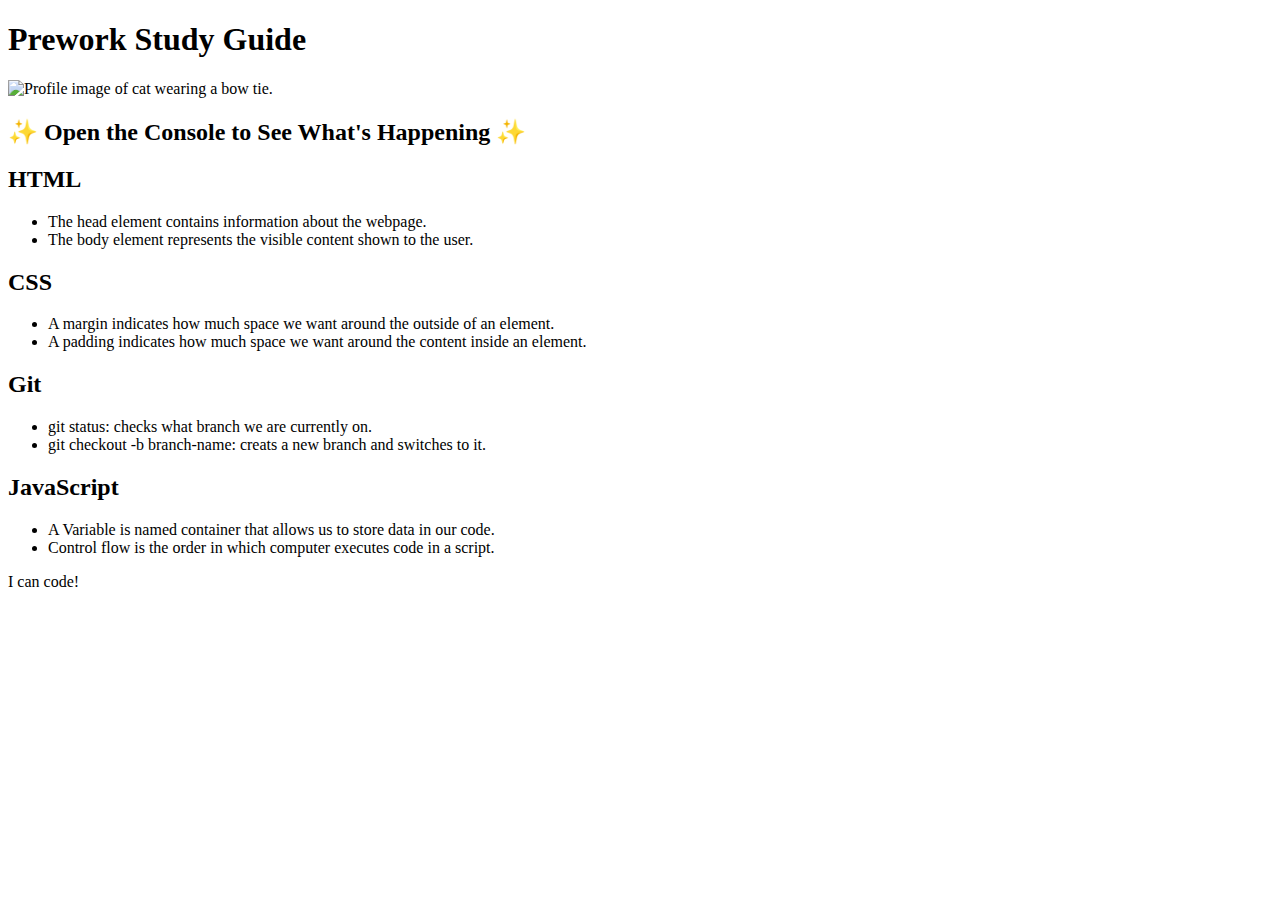
==== index.html @ b55a592f "Update index.html" ====
<!DOCTYPE html>
<html lang="en">
  <head>
    <meta charset="UTF-8" />
    <meta http-equiv="X-UA-Compatible" content="IE=edge" />
    <meta name="viewport" content="width=device-width, initial-scale=1.0" />
    <link rel="stylesheet" href="./assets/style.css">
    <title>Prework Study Guide</title>
  </head>
  <body>
    <header id="top">
      <h1>Prework Study Guide</h1>
      <img src="./assets/bowtie-cat.png" alt="Profile image of cat wearing a bow tie." />
      <h2>✨ Open the Console to See What's Happening ✨</h2>
    </header>
    <main>
      <section class="card" id="html-section">
        <h2>HTML</h2>
        <ul>
          <li>The head element contains information about the webpage.</li>
          <li>The body element represents the visible content shown to the user.</li>
        </ul>
      </section>

      <section class="card" id="css-section">
        <h2>CSS</h2>
        <ul>
          <li>A margin indicates how much space we want around the outside of an element.</li>
          <li>A padding indicates how much space we want around the content inside an element.</li>
        </ul>
      </section>

      <section class="card" id="git-section">
        <h2>Git</h2>
        <ul>
          <li>git status: checks what branch we are currently on.</li>
          <li>git checkout -b branch-name: creats a new branch and switches to it.</li>
        </ul>
      </section>
   
      <section class="card" id="javascript-section">
        <h2>JavaScript</h2>
        <ul>
          <li>A Variable is named container that allows us to store data in our code.</li>
          <li>Control flow is the order in which computer executes code in a script.</li>
        </ul>
      </section>
   
   
    </main>

    <footer>
      <p>I can code!</p>
    </footer>
    <script src="./assets/script.js"></script>
  </body>
</html>
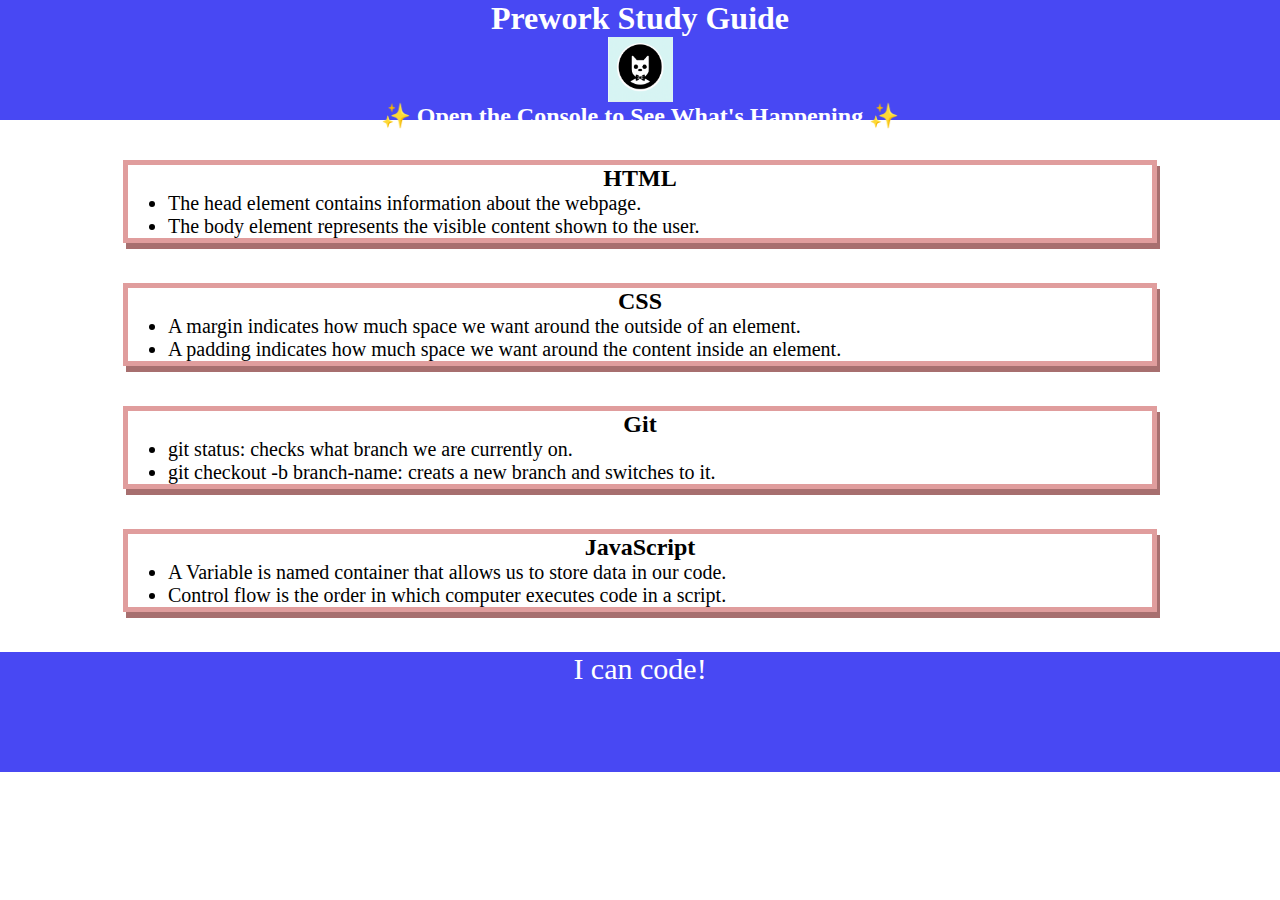
==== commit d339f2cb: "Update index.html" ====
--- a/index.html
+++ b/index.html
@@ -4,13 +4,13 @@
     <meta charset="UTF-8" />
     <meta http-equiv="X-UA-Compatible" content="IE=edge" />
     <meta name="viewport" content="width=device-width, initial-scale=1.0" />
-    <link rel="stylesheet" href="./assets/style.css">
+    <link rel="stylesheet" href="./prework-study-guide/assets/style.css">
     <title>Prework Study Guide</title>
   </head>
   <body>
     <header id="top">
       <h1>Prework Study Guide</h1>
-      <img src="./assets/bowtie-cat.png" alt="Profile image of cat wearing a bow tie." />
+      <img src="./prework-study-guide/assets/bowtie-cat.png" alt="Profile image of cat wearing a bow tie." />
       <h2>✨ Open the Console to See What's Happening ✨</h2>
     </header>
     <main>
@@ -52,6 +52,6 @@
     <footer>
       <p>I can code!</p>
     </footer>
-    <script src="./assets/script.js"></script>
+    <script src="./prework-study-guide/assets/script.js"></script>
   </body>
 </html>
--- a/prework-study-guide/assets/style.css
+++ b/prework-study-guide/assets/style.css
@@ -0,0 +1,43 @@
+* {
+    margin: 0;
+    padding: 0;
+}
+
+header,
+footer {
+    width: 100%;
+    height: 120px;
+    background-color: rgb(72, 72, 243);
+    color: rgb(255, 255, 255);
+}
+
+h1,
+h2 {
+    text-align: center;
+}
+
+img {
+    display: block;
+    height: 65px;
+    width: 65px;
+    margin-left: auto;
+    margin-right: auto;
+}
+
+ul {
+    padding-left: 40px;
+    font-size: 20px;
+}
+
+p {
+    text-align: center;
+    font-size: 30px;
+  }
+
+
+.card {
+    width: 80%;
+    margin: 40px auto;
+    border: 5px solid rgba(207, 103, 103, 0.644);
+    box-shadow: 3px 6px #6e11119a;
+}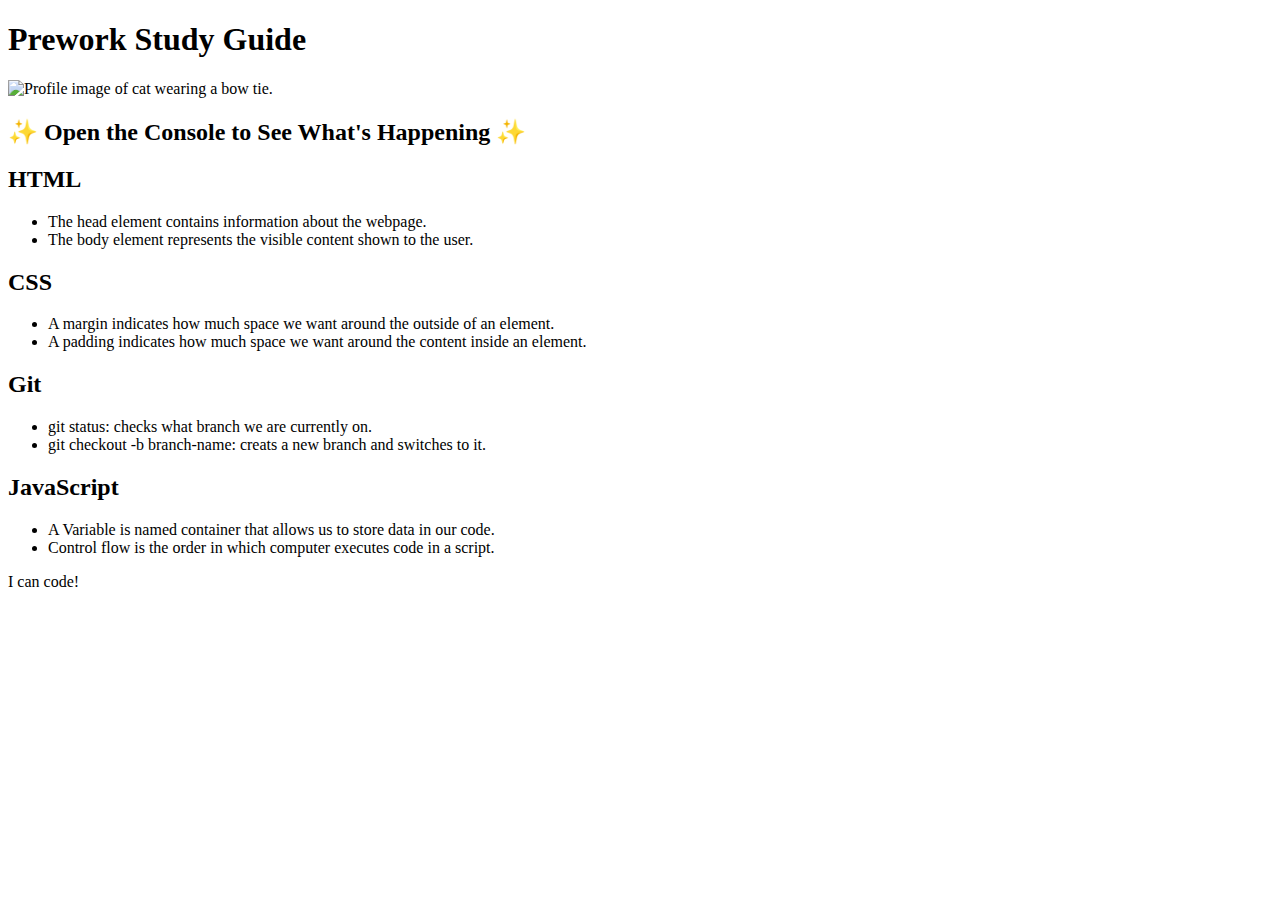
==== commit c7b21b81: "Update index.html" ====
--- a/index.html
+++ b/index.html
@@ -4,13 +4,13 @@
     <meta charset="UTF-8" />
     <meta http-equiv="X-UA-Compatible" content="IE=edge" />
     <meta name="viewport" content="width=device-width, initial-scale=1.0" />
-    <link rel="stylesheet" href="./prework-study-guide/assets/style.css">
+    <link rel="stylesheet" href="./assets/style.css">
     <title>Prework Study Guide</title>
   </head>
   <body>
     <header id="top">
       <h1>Prework Study Guide</h1>
-      <img src="./prework-study-guide/assets/bowtie-cat.png" alt="Profile image of cat wearing a bow tie." />
+      <img src="./assets/bowtie-cat.png" alt="Profile image of cat wearing a bow tie." />
       <h2>✨ Open the Console to See What's Happening ✨</h2>
     </header>
     <main>
@@ -52,6 +52,6 @@
     <footer>
       <p>I can code!</p>
     </footer>
-    <script src="./prework-study-guide/assets/script.js"></script>
+    <script src="./assets/script.js"></script>
   </body>
 </html>
